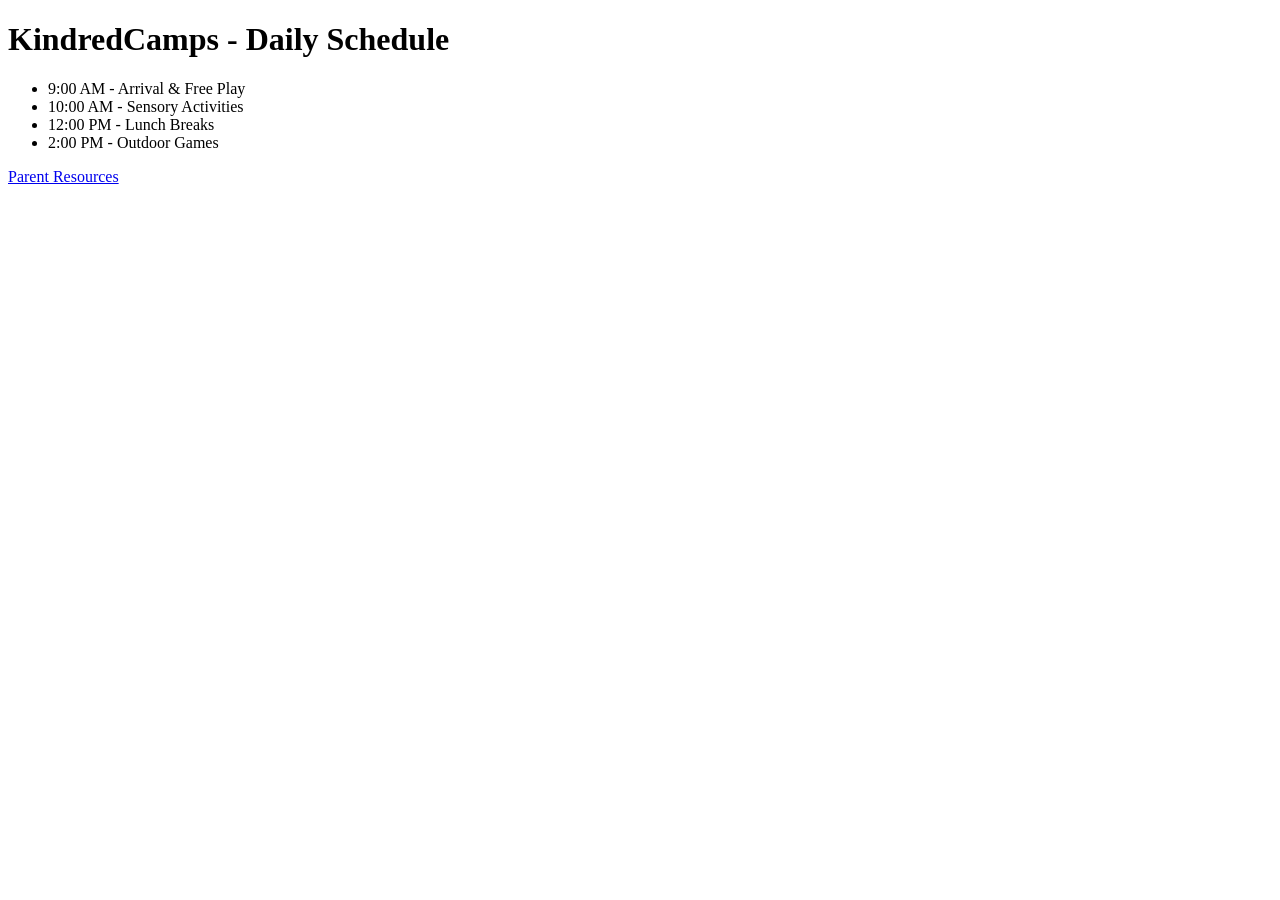
==== index.html @ 59cfeae1 "trying to fix the html lint problem" ====
<!DOCTYPE html>
<html lang="en">
    <head>
        <meta charset="UTF-8">
        <title>Daily Camp Schedule</title>
        <link rel="stylesheet" href="style.css">
    </head>
    <body>
        <h1>KindredCamps - Daily Schedule</h1>

        <ul>
            <li>9:00 AM - Arrival & Free Play</li>
            <li>10:00 AM - Sensory Activities</li>
            <li>12:00 PM - Lunch Breaks</li>
            <li>2:00 PM - Outdoor Games</li>
        </ul>

        <a href="resources.html">Parent Resources</a>
    </body>

</html>
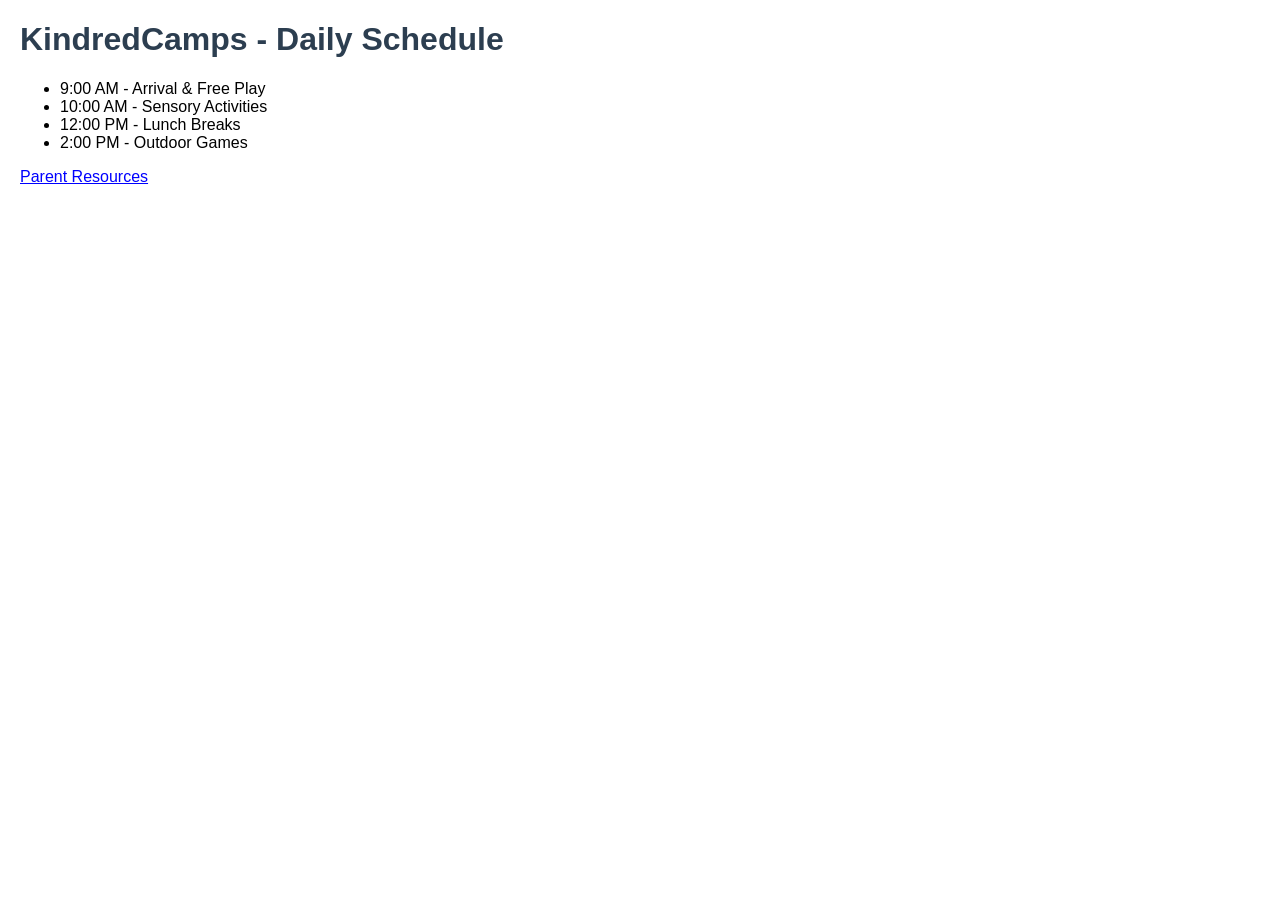
==== commit 7d0acbf2: "trying the wrong version for the link" ====
--- a/index.html
+++ b/index.html
@@ -15,7 +15,7 @@
             <li>2:00 PM - Outdoor Games</li>
         </ul>
 
-        <a href="resources.html">Parent Resources</a>
+        <a href="wrong.html">Parent Resources</a>
     </body>
 
 </html>
--- a/style.css
+++ b/style.css
@@ -0,0 +1,12 @@
+body{
+    font-family: Arial, Helvetica, sans-serif;
+    margin: 20px;
+}
+
+h1{
+    color: #2c3e50;
+}
+
+a{
+    color: blue;
+}
